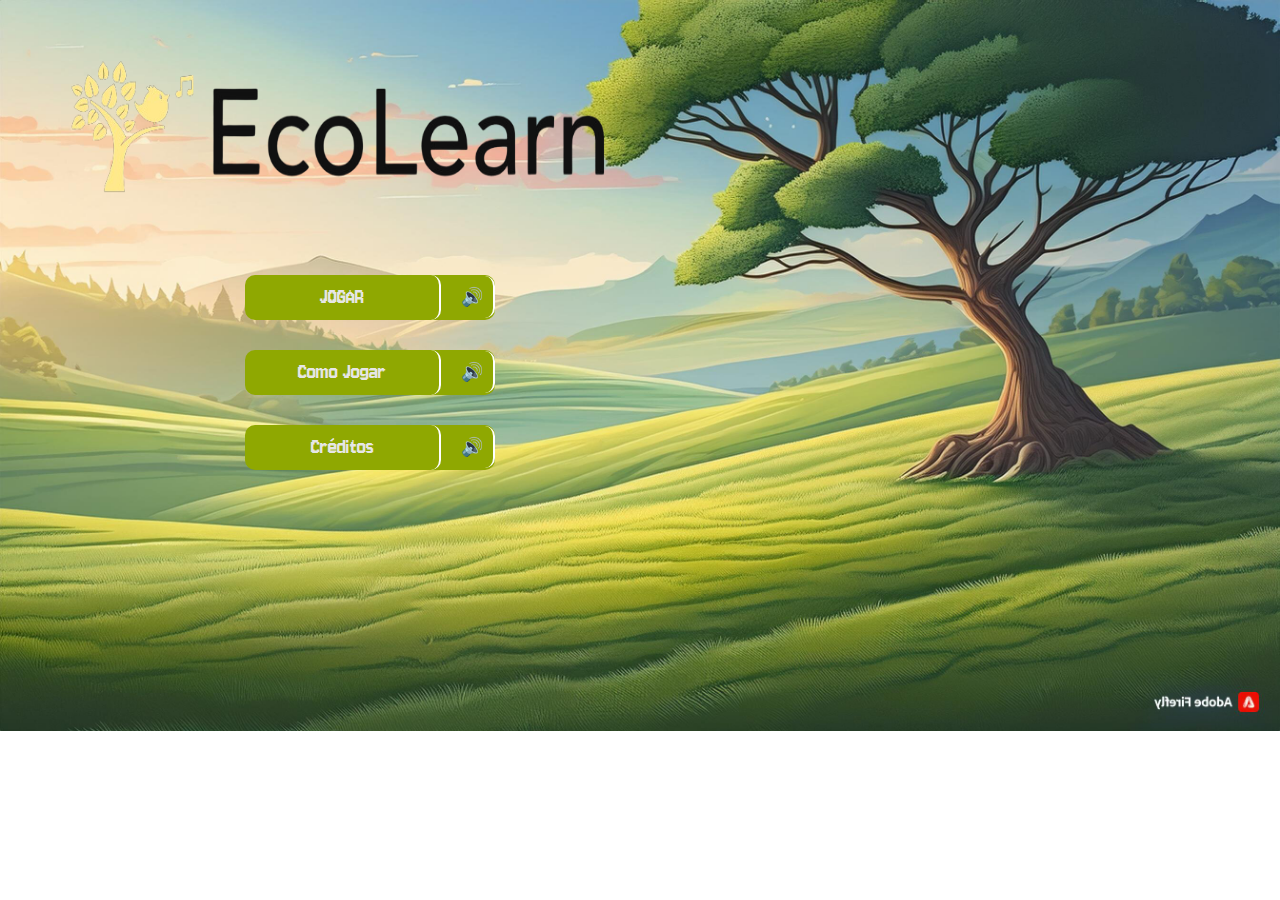
==== index.html @ 45ab07e4 "modal créditos" ====
<!DOCTYPE html>
<html lang="en">

<head>
    <meta charset="UTF-8">
    <meta name="viewport" content="width=device-width, initial-scale=1.0">
    <title>EcoLearn</title>
    <link rel="stylesheet" href="style.css">
    <link rel="preconnect" href="https://fonts.googleapis.com">
    <link rel="preconnect" href="https://fonts.gstatic.com" crossorigin>
    <link href="https://fonts.googleapis.com/css2?family=Jersey+10&display=swap" rel="stylesheet">

</head>

<body>
    <div id="menu">
        <div id="Logo">
            <h1><img src="imagens/logo_EcoLearn.png" alt=""></h1><br><br>
        </div>
        <div id="cabecalho">
            <nav>
                <ul class="fonte">
                    <li>
                        <a href="telaJogo.html">JOGAR</a>
                        <button class="audio-btn" onclick="playAudio('audioJogar')">🔊</button>
                        <audio id="audioJogar" src="audios/jogar.mp3"></audio>
                    </li>
                    <li>
                        <a href="instrucoes.html">Como Jogar</a>
                        <button class="audio-btn" onclick="playAudio('audioInstrucoes')">🔊</button>
                        <audio id="audioInstrucoes" src="audios/instrucoes.mp3"></audio>
                    </li>
                    <li>
                        <a href="#" onclick="OpenModal()">Créditos</a>
                        <button class="audio-btn" onclick="playAudio('audioCreditos')">🔊</button>
                        <audio id="audioCreditos" src="audios/creditos.mp3"></audio>
                    </li>
                </ul>
            </nav>
        </div>
    </div>
    <div class="janela-modal">
        <div class="modal">
            <dialog>
                <h2> Créditos:</h2>
                <p><strong>
                        Para este projeto de desenvolvimento de jogo, utilizamos as linguagens JavaScript, HTML e CSS
                        como base tecnológica. <br><br> A integração harmoniosa dessas tecnologias nos permitiu criar um
                        jogo interativo e envolvente que atende aos requisitos do nosso projeto acadêmico de Engenharia
                        de Software. Esperamos que este jogo tenha sido uma fonte de aprendizado e entretenimento para
                        todos os nossos jogadores. Obrigado por fazer parte desta jornada! Este jogo foi desenvolvido
                        com dedicação por:
                        <ul>
                            Thomas Tanabe<br>
                            Rafael Gebara<br>
                            Henrique Zolin<br>
                            Luigi Valencio<br>
                        </ul>
                        <h4><strong>&copy;EcoLearn</strong></h4>
                    </strong>
                </p>
                <button id="botao-fechar">X</button>
            </dialog>
        </div>
    </div>
    </div>
</body>

<script>
    function playAudio(id) {
        var audio = document.getElementById(id);
        audio.play();
    }
    //Função Modal    
    const button = document.querySelector("credits")
    const modal = document.querySelector("dialog")
    const buttonClose = document.querySelector("dialog button")

    function OpenModal() {
        modal.showModal()
    }
    buttonClose.onclick = function () {
        modal.close()
    }
</script>
</body>

</html>
---- style.css ----
html{
    background-image: url('imagens/backGround\ arvore.jpg');
    background-size: cover;
    background-repeat: no-repeat;
    background-position-x: -1;
}

#cabecalho{
    position: relative;
    right: 20%;
}



body {
    font-family: Arial, sans-serif;
    padding: 20px;
}

img{
    position: relative;
    padding: 20px;
    margin: 0 auto 15px auto; /* add some margin to the top and bottom of the logo */
    width: 600px;
    height: 200px;
    margin-top: -40px;
}

nav{
    padding-right: 50px;
    margin-top: -70px;
    
}

nav ul{
    list-style-type: none;
    margin: 0;
    padding: 0;
    display: flex;
    flex-direction: column;
    align-items: center;
}

/* nav ul li{
    margin: 15px 0;  
    width: 200px;
    background-color: #8fa801; 
    border-radius: 10px; 
} */

nav ul li {
    display: flex;
    align-items: center;
    margin: 15px 0;
    width: 250px;
    background-color: #8fa801;
    border-radius: 10px;
    position: relative;
}

/* nav ul li a{
    color: rgb(230, 230, 230);
    text-decoration: none;
    height: 25px;
    padding: 5px 10px;
    display: flex;
    align-items: center;
    justify-content: center;
} */

nav ul li a {
    color: rgb(230, 230, 230);
    text-decoration: none;
    height: 25px;
    padding: 10px 0px;
    display: flex;
    align-items: center;
    justify-content: center;
    flex-grow: 1;
    border-right: 2px solid white;
    border-radius: 10px;
}

nav ul li a:hover{
    color: rgb(255, 255, 255);
    background-color: #6d7407; /* change the background color to a more colorful and green color */
    border-radius: 10px;
 
}

.audio-btn {
    background-color: transparent;
    border: none;
    color: rgb(230, 230, 230);
    font-size: 18px;
    cursor: pointer;
    margin-left: 10px;
    padding: 10px;
    border-right: 2px solid white;
    border-radius: 10px;
}

.audio-btn:hover {
    color: rgb(255, 255, 255);  
    background-color: #6d7407; 
}


.fonte {
    font-family: "Jersey 10", sans-serif;
    font-weight: 400;
    font-style: normal;
    font-size: 22px;
}
/* .janela-modal{
    width: 30%;
    height: 60%;
    position: relative;
    top: 0;
    left: 0;
}
dialog::backdrop{
    background-color: rgba(0, 0, 0, 0.473);
}
dialog{
    border: none;
    border-radius: .5rem;
    box-shadow: 0 0 1em rgba(0, 0, 0, 0.486);
    width: 50%;
    height: 75%;
    font-family: 'Segoe UI', Tahoma, Geneva, Verdana, sans-serif;
    font-size: large;
    background-color: #8fa801;
    background-image: url(https://media.istockphoto.com/id/1332867721/pt/vetorial/texture-of-tree-bark.jpg?s=612x612&w=0&k=20&c=FWaWzm37HINMSpuMHu5NGH3NIq1LAKqcQvR6SW0gsVs=);
    background-position:  left;
    color:rgb(255, 255, 255)
   

}
h2{
    text-align: center;
}
h4{
    position: relative;
    display: flex;
    top: 15%;
    left: 2%;
    color: rgb(252, 252, 252);
    
}
    
#botao-fechar{
    position: relative;
    display: flex;
    background-color: #f8f7f4c9;
    border-radius: 5px;
    margin-top: -60%;
    left: 97%;
    font-size: large;
    border:none;
}
p{
   font-family: 'Segoe UI', Tahoma, Geneva, Verdana, sans-serif;
   font-size: large;
   text-align: justify;
   
} */

.janela-modal{
    width: 30%;
    height: 60%;
    position: relative;
    top: 0;
    left: 0;
}
dialog::backdrop{
    background-color: rgba(0, 0, 0, 0.473);
}
dialog{
    border: 2px solid rgb(150, 147, 147);
    outline: 3px solid black;
    border-radius: 2%;
    box-shadow: 0 0 10px rgba(0, 0, 0, 0.3); 
    width: 50%;
    height: 60%;
    font-family:Arial, sans-serif;
    font-size: large;
    background-color: #644127;
    color:rgb(255, 255, 255);
    text-shadow: -1px -1px 0 #000,  
    2px -1px 0 #000,
   -1px  1px 0 #000,
    1px  1px 0 #000; 
   

}
h2{
    text-align: center;
    font-family:Arial, sans-serif;
}
h4{
    position: absolute;
    display: flex;
    top: 80%;
    left: 83%;
    color: rgb(252, 252, 252);
   
    
}
    
#botao-fechar{
    position: relative;
    display: flex;
    background-color: #e1ce92c9;
    border-radius: 5px;
    margin-top: -48%;
    left: 97%;
    font-size: large;
    border:none;
    cursor:pointer;
}
p{
   font-family:Arial, sans-serif;
   font-size: large;
   text-align: justify;
   
}
#botao-fechar:hover{
    transform: scale(1.2);
}
#ord{
    list-style-type:none;
}
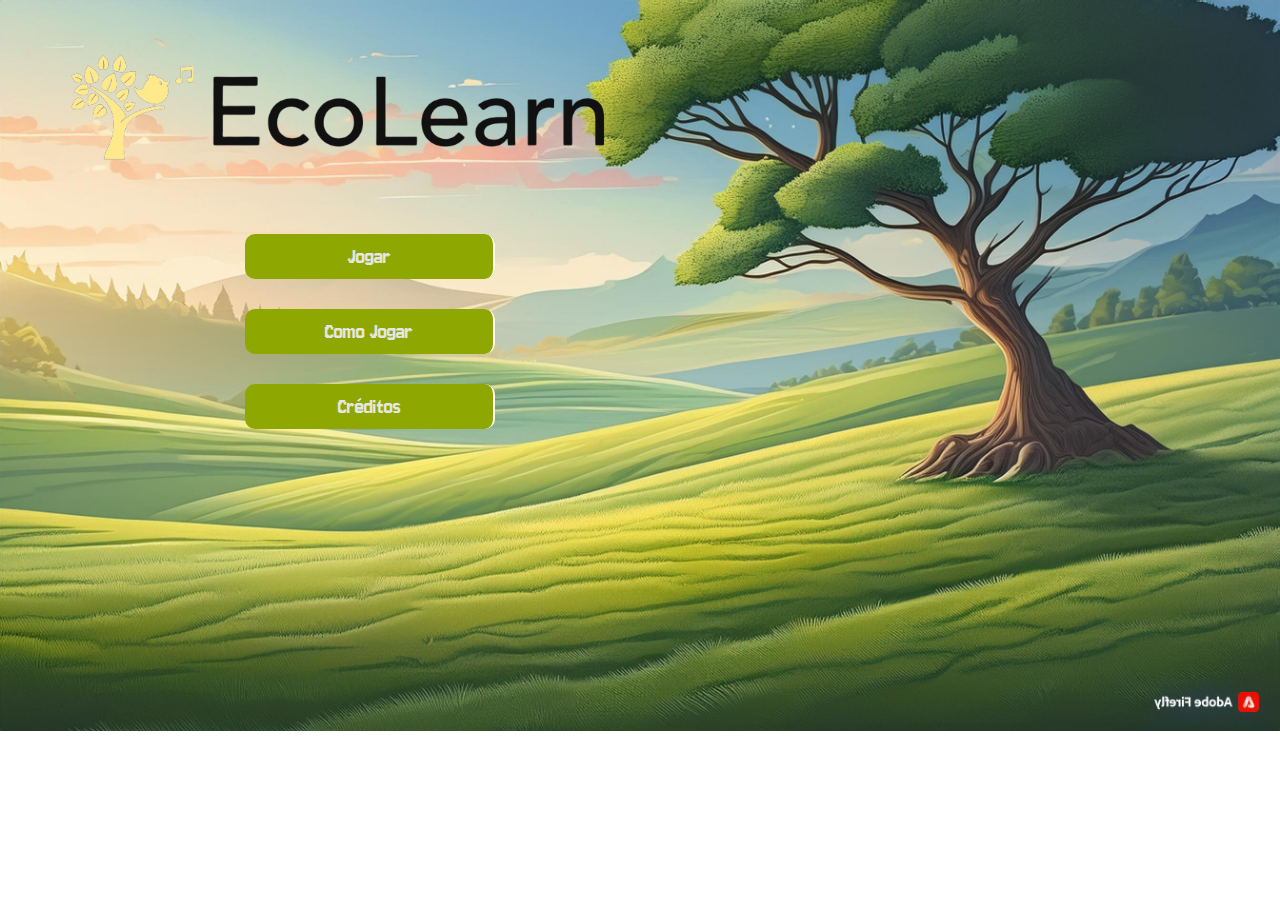
==== commit ac86d4ab: "Algumas funções de sons criadas mas ainda não estão funcionando" ====
--- a/index.html
+++ b/index.html
@@ -21,19 +21,13 @@
             <nav>
                 <ul class="fonte">
                     <li>
-                        <a href="telaJogo.html">JOGAR</a>
-                        <button class="audio-btn" onclick="playAudio('audioJogar')">🔊</button>
-                        <audio id="audioJogar" src="audios/jogar.mp3"></audio>
+                        <a class="sound-link" href="telaJogo.html">Jogar</a>
                     </li>
                     <li>
-                        <a href="instrucoes.html">Como Jogar</a>
-                        <button class="audio-btn" onclick="playAudio('audioInstrucoes')">🔊</button>
-                        <audio id="audioInstrucoes" src="audios/instrucoes.mp3"></audio>
+                        <a class="sound-link" href="instrucoes.html">Como Jogar</a>
                     </li>
                     <li>
-                        <a href="#" onclick="OpenModal()">Créditos</a>
-                        <button class="audio-btn" onclick="playAudio('audioCreditos')">🔊</button>
-                        <audio id="audioCreditos" src="audios/creditos.mp3"></audio>
+                        <a class="sound-link" href="#" onclick="OpenModal()">Créditos</a>
                     </li>
                 </ul>
             </nav>
@@ -42,7 +36,7 @@
     <div class="janela-modal">
         <div class="modal">
             <dialog>
-                <h2> Créditos:</h2>
+                <h2 class="fonte"> Créditos:</h2>
                 <p><strong>
                         Para este projeto de desenvolvimento de jogo, utilizamos as linguagens JavaScript, HTML e CSS
                         como base tecnológica. <br><br> A integração harmoniosa dessas tecnologias nos permitiu criar um
@@ -55,6 +49,7 @@
                             Rafael Gebara<br>
                             Henrique Zolin<br>
                             Luigi Valencio<br>
+                            Rafael Tudela<br>
                         </ul>
                         <h4><strong>&copy;EcoLearn</strong></h4>
                     </strong>
@@ -65,24 +60,7 @@
     </div>
     </div>
 </body>
-
-<script>
-    function playAudio(id) {
-        var audio = document.getElementById(id);
-        audio.play();
-    }
-    //Função Modal    
-    const button = document.querySelector("credits")
-    const modal = document.querySelector("dialog")
-    const buttonClose = document.querySelector("dialog button")
-
-    function OpenModal() {
-        modal.showModal()
-    }
-    buttonClose.onclick = function () {
-        modal.close()
-    }
-</script>
+<script src="script.js"></script>
 </body>
 
 </html>--- a/style.css
+++ b/style.css
@@ -1,38 +1,36 @@
-html{
-    background-image: url('imagens/backGround\ arvore.jpg');
+html {
+    background-image: url('imagens/backGround_arvore.jpg');
     background-size: cover;
     background-repeat: no-repeat;
     background-position-x: -1;
 }
 
-#cabecalho{
+#cabecalho {
     position: relative;
     right: 20%;
 }
 
-
-
 body {
     font-family: Arial, sans-serif;
     padding: 20px;
 }
 
-img{
+img {
     position: relative;
     padding: 20px;
     margin: 0 auto 15px auto; /* add some margin to the top and bottom of the logo */
-    width: 600px;
-    height: 200px;
+    width: 100%; /* Make the image responsive */
+    max-width: 600px;
+    height: auto; /* Maintain aspect ratio */
     margin-top: -40px;
 }
 
-nav{
+nav {
     padding-right: 50px;
     margin-top: -70px;
-    
-}
-
-nav ul{
+}
+
+nav ul {
     list-style-type: none;
     margin: 0;
     padding: 0;
@@ -41,32 +39,16 @@
     align-items: center;
 }
 
-/* nav ul li{
-    margin: 15px 0;  
-    width: 200px;
-    background-color: #8fa801; 
-    border-radius: 10px; 
-} */
-
 nav ul li {
     display: flex;
     align-items: center;
     margin: 15px 0;
-    width: 250px;
+    width: 100%; /* Make the nav items responsive */
+    max-width: 250px;
     background-color: #8fa801;
     border-radius: 10px;
     position: relative;
 }
-
-/* nav ul li a{
-    color: rgb(230, 230, 230);
-    text-decoration: none;
-    height: 25px;
-    padding: 5px 10px;
-    display: flex;
-    align-items: center;
-    justify-content: center;
-} */
 
 nav ul li a {
     color: rgb(230, 230, 230);
@@ -81,11 +63,10 @@
     border-radius: 10px;
 }
 
-nav ul li a:hover{
+nav ul li a:hover {
     color: rgb(255, 255, 255);
-    background-color: #6d7407; /* change the background color to a more colorful and green color */
-    border-radius: 10px;
- 
+    background-color: #6d7407;
+    border-radius: 10px;
 }
 
 .audio-btn {
@@ -105,129 +86,134 @@
     background-color: #6d7407; 
 }
 
-
 .fonte {
     font-family: "Jersey 10", sans-serif;
     font-weight: 400;
     font-style: normal;
     font-size: 22px;
 }
-/* .janela-modal{
-    width: 30%;
+
+.janela-modal {
+    width: 90%; /* Adjust modal width for smaller screens */
+    max-width: 30%;
     height: 60%;
     position: relative;
     top: 0;
     left: 0;
 }
-dialog::backdrop{
+
+dialog::backdrop {
     background-color: rgba(0, 0, 0, 0.473);
 }
-dialog{
-    border: none;
-    border-radius: .5rem;
-    box-shadow: 0 0 1em rgba(0, 0, 0, 0.486);
-    width: 50%;
-    height: 75%;
-    font-family: 'Segoe UI', Tahoma, Geneva, Verdana, sans-serif;
-    font-size: large;
-    background-color: #8fa801;
-    background-image: url(https://media.istockphoto.com/id/1332867721/pt/vetorial/texture-of-tree-bark.jpg?s=612x612&w=0&k=20&c=FWaWzm37HINMSpuMHu5NGH3NIq1LAKqcQvR6SW0gsVs=);
-    background-position:  left;
-    color:rgb(255, 255, 255)
-   
-
-}
-h2{
-    text-align: center;
-}
-h4{
-    position: relative;
-    display: flex;
-    top: 15%;
-    left: 2%;
-    color: rgb(252, 252, 252);
-    
-}
-    
-#botao-fechar{
-    position: relative;
-    display: flex;
-    background-color: #f8f7f4c9;
-    border-radius: 5px;
-    margin-top: -60%;
-    left: 97%;
-    font-size: large;
-    border:none;
-}
-p{
-   font-family: 'Segoe UI', Tahoma, Geneva, Verdana, sans-serif;
-   font-size: large;
-   text-align: justify;
-   
-} */
-
-.janela-modal{
-    width: 30%;
-    height: 60%;
-    position: relative;
-    top: 0;
-    left: 0;
-}
-dialog::backdrop{
-    background-color: rgba(0, 0, 0, 0.473);
-}
-dialog{
+
+dialog {
     border: 2px solid rgb(150, 147, 147);
     outline: 3px solid black;
     border-radius: 2%;
     box-shadow: 0 0 10px rgba(0, 0, 0, 0.3); 
-    width: 50%;
+    width: 90%; /* Adjust dialog width for smaller screens */
+    max-width: 50%;
     height: 60%;
-    font-family:Arial, sans-serif;
+    font-family: Arial, sans-serif;
     font-size: large;
     background-color: #644127;
-    color:rgb(255, 255, 255);
+    color: rgb(255, 255, 255);
     text-shadow: -1px -1px 0 #000,  
-    2px -1px 0 #000,
-   -1px  1px 0 #000,
-    1px  1px 0 #000; 
-   
-
-}
-h2{
+                 2px -1px 0 #000,
+                -1px  1px 0 #000,
+                 1px  1px 0 #000; 
+}
+
+h2 {
     text-align: center;
-    font-family:Arial, sans-serif;
-}
-h4{
+    font-family: Arial, sans-serif;
+}
+
+h4 {
     position: absolute;
     display: flex;
     top: 80%;
     left: 83%;
     color: rgb(252, 252, 252);
-   
-    
-}
-    
-#botao-fechar{
+}
+
+#botao-fechar {
     position: relative;
     display: flex;
     background-color: #e1ce92c9;
     border-radius: 5px;
     margin-top: -48%;
+    top: -9%;
     left: 97%;
     font-size: large;
-    border:none;
-    cursor:pointer;
-}
-p{
-   font-family:Arial, sans-serif;
-   font-size: large;
-   text-align: justify;
-   
-}
-#botao-fechar:hover{
+    border: none;
+    cursor: pointer;
+}
+
+p {
+    font-family: Arial, sans-serif;
+    font-size: large;
+    text-align: justify;
+}
+
+#botao-fechar:hover {
     transform: scale(1.2);
 }
-#ord{
-    list-style-type:none;
-}+
+#ord {
+    list-style-type: none;
+}
+
+/* Media Queries for Responsiveness */
+
+@media (max-width: 768px) {
+    #cabecalho {
+        right: 10%;
+    }
+    nav {
+        padding-right: 20px;
+        margin-top: -50px;
+    }
+    nav ul li {
+        width: 80%; /* Adjust width for tablet */
+    }
+    .janela-modal, dialog {
+        width: 80%;
+    }
+    h4 {
+        left: 70%;
+    }
+    #botao-fechar {
+        left: 95%;
+    }
+}
+
+@media (max-width: 480px) {
+    body {
+        padding: 10px;
+    }
+    img {
+        width: 100%; /* Make the image full-width on mobile */
+        max-width: 100%;
+        height: auto;
+    }
+    nav {
+        padding-right: 10px;
+        margin-top: -30px;
+    }
+    nav ul li {
+        width: 100%; /* Full-width for mobile */
+    }
+    .janela-modal, dialog {
+        width: 90%;
+    }
+    h4 {
+        left: 60%;
+    }
+    #botao-fechar {
+        left: 90%;
+    }
+    p {
+        font-size: medium; /* Adjust font size for mobile */
+    }
+}
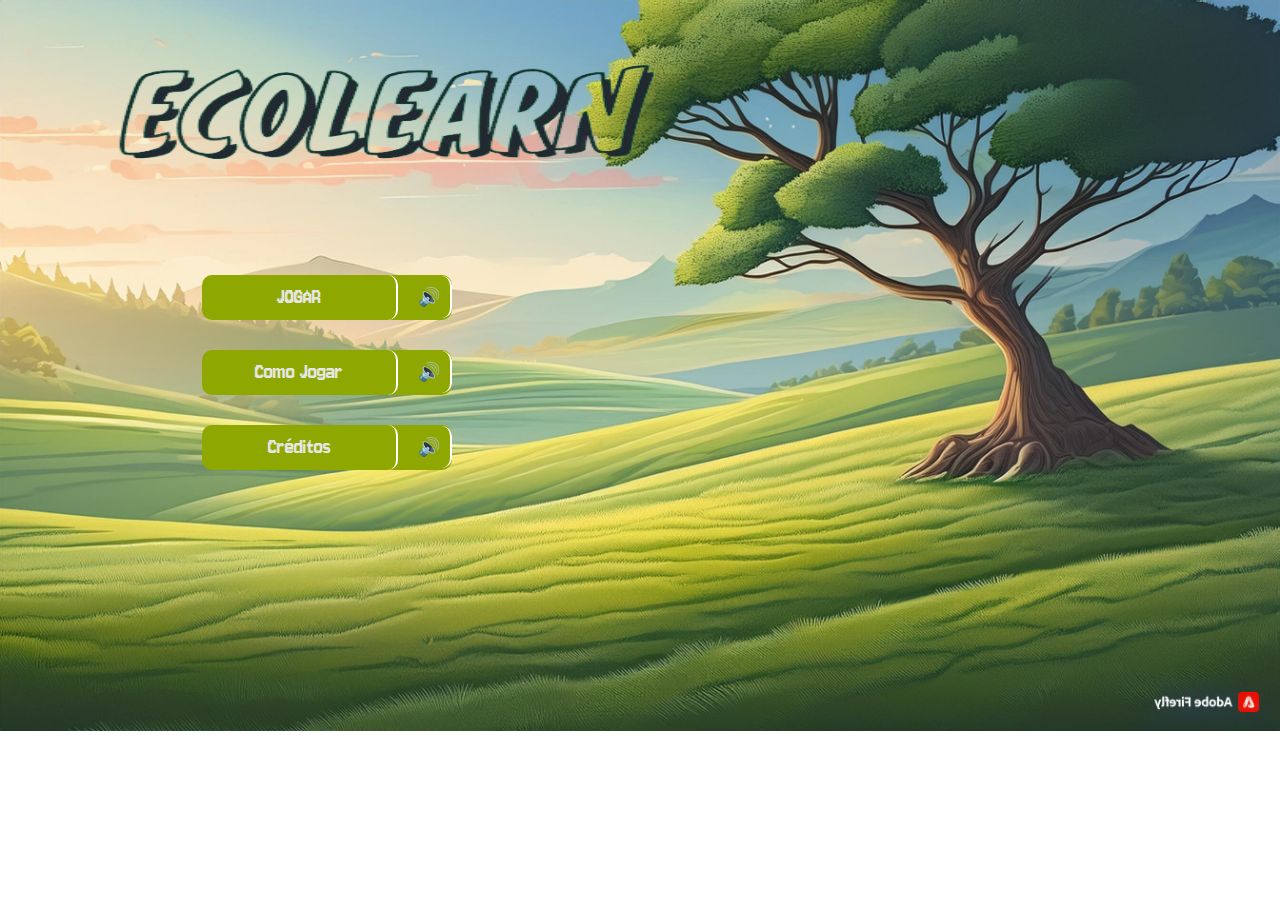
==== commit 41a5c8e5: "AjustandoLogo" ====
--- a/index.html
+++ b/index.html
@@ -15,19 +15,25 @@
 <body>
     <div id="menu">
         <div id="Logo">
-            <h1><img src="imagens/logo_EcoLearn.png" alt=""></h1><br><br>
+            <h1><img src="imagens/logo5.png" alt=""></h1><br><br>
         </div>
         <div id="cabecalho">
             <nav>
                 <ul class="fonte">
                     <li>
-                        <a class="sound-link" href="telaJogo.html">Jogar</a>
+                        <a href="telaJogo.html">JOGAR</a>
+                        <button class="audio-btn" onclick="playAudio('audioJogar')">🔊</button>
+                        <audio id="audioJogar" src="audios/jogar.mp3"></audio>
                     </li>
                     <li>
-                        <a class="sound-link" href="instrucoes.html">Como Jogar</a>
+                        <a href="instrucoes.html">Como Jogar</a>
+                        <button class="audio-btn" onclick="playAudio('audioInstrucoes')">🔊</button>
+                        <audio id="audioInstrucoes" src="audios/instrucoes.mp3"></audio>
                     </li>
                     <li>
-                        <a class="sound-link" href="#" onclick="OpenModal()">Créditos</a>
+                        <a href="#" onclick="OpenModal()">Créditos</a>
+                        <button class="audio-btn" onclick="playAudio('audioCreditos')">🔊</button>
+                        <audio id="audioCreditos" src="audios/creditos.mp3"></audio>
                     </li>
                 </ul>
             </nav>
@@ -36,7 +42,7 @@
     <div class="janela-modal">
         <div class="modal">
             <dialog>
-                <h2 class="fonte"> Créditos:</h2>
+                <h2> Créditos:</h2>
                 <p><strong>
                         Para este projeto de desenvolvimento de jogo, utilizamos as linguagens JavaScript, HTML e CSS
                         como base tecnológica. <br><br> A integração harmoniosa dessas tecnologias nos permitiu criar um
@@ -60,7 +66,24 @@
     </div>
     </div>
 </body>
-<script src="script.js"></script>
+
+<script>
+    function playAudio(id) {
+        var audio = document.getElementById(id);
+        audio.play();
+    }
+    //Função Modal    
+    const button = document.querySelector("credits")
+    const modal = document.querySelector("dialog")
+    const buttonClose = document.querySelector("dialog button")
+
+    function OpenModal() {
+        modal.showModal()
+    }
+    buttonClose.onclick = function () {
+        modal.close()
+    }
+</script>
 </body>
 
 </html>--- a/style.css
+++ b/style.css
@@ -1,11 +1,11 @@
-html {
-    background-image: url('imagens/backGround_arvore.jpg');
+html{
+    background-image: url('imagens/backGround\ arvore.jpg');
     background-size: cover;
     background-repeat: no-repeat;
     background-position-x: -1;
 }
 
-#cabecalho {
+#cabecalho{
     position: relative;
     right: 20%;
 }
@@ -15,22 +15,24 @@
     padding: 20px;
 }
 
-img {
+img{
     position: relative;
     padding: 20px;
     margin: 0 auto 15px auto; /* add some margin to the top and bottom of the logo */
-    width: 100%; /* Make the image responsive */
-    max-width: 600px;
-    height: auto; /* Maintain aspect ratio */
-    margin-top: -40px;
+    width: 600px;
+    height: 130px;
+    margin-top: -10px;
+    margin-left: 3%;
 }
 
-nav {
+nav{
     padding-right: 50px;
-    margin-top: -70px;
+    margin-top: -30px;
+    margin-right: 7%;
+    
 }
 
-nav ul {
+nav ul{
     list-style-type: none;
     margin: 0;
     padding: 0;
@@ -39,16 +41,32 @@
     align-items: center;
 }
 
+/* nav ul li{
+    margin: 15px 0;  
+    width: 200px;
+    background-color: #8fa801; 
+    border-radius: 10px; 
+} */
+
 nav ul li {
     display: flex;
     align-items: center;
     margin: 15px 0;
-    width: 100%; /* Make the nav items responsive */
-    max-width: 250px;
+    width: 250px;
     background-color: #8fa801;
     border-radius: 10px;
     position: relative;
 }
+
+/* nav ul li a{
+    color: rgb(230, 230, 230);
+    text-decoration: none;
+    height: 25px;
+    padding: 5px 10px;
+    display: flex;
+    align-items: center;
+    justify-content: center;
+} */
 
 nav ul li a {
     color: rgb(230, 230, 230);
@@ -63,10 +81,11 @@
     border-radius: 10px;
 }
 
-nav ul li a:hover {
+nav ul li a:hover{
     color: rgb(255, 255, 255);
-    background-color: #6d7407;
+    background-color: #6d7407; /* change the background color to a more colorful and green color */
     border-radius: 10px;
+ 
 }
 
 .audio-btn {
@@ -86,6 +105,7 @@
     background-color: #6d7407; 
 }
 
+
 .fonte {
     font-family: "Jersey 10", sans-serif;
     font-weight: 400;
@@ -93,127 +113,68 @@
     font-size: 22px;
 }
 
-.janela-modal {
-    width: 90%; /* Adjust modal width for smaller screens */
-    max-width: 30%;
+.janela-modal{
+    width: 30%;
     height: 60%;
     position: relative;
     top: 0;
     left: 0;
 }
-
-dialog::backdrop {
+dialog::backdrop{
     background-color: rgba(0, 0, 0, 0.473);
 }
-
-dialog {
+dialog{
     border: 2px solid rgb(150, 147, 147);
     outline: 3px solid black;
     border-radius: 2%;
     box-shadow: 0 0 10px rgba(0, 0, 0, 0.3); 
-    width: 90%; /* Adjust dialog width for smaller screens */
-    max-width: 50%;
+    width: 50%;
     height: 60%;
-    font-family: Arial, sans-serif;
+    font-family:Arial, sans-serif;
     font-size: large;
     background-color: #644127;
-    color: rgb(255, 255, 255);
+    color:rgb(255, 255, 255);
     text-shadow: -1px -1px 0 #000,  
-                 2px -1px 0 #000,
-                -1px  1px 0 #000,
-                 1px  1px 0 #000; 
+    2px -1px 0 #000,
+   -1px  1px 0 #000,
+    1px  1px 0 #000; 
+   
+
 }
-
-h2 {
+h2{
     text-align: center;
-    font-family: Arial, sans-serif;
+    font-family:Arial, sans-serif;
 }
-
-h4 {
+h4{
     position: absolute;
     display: flex;
     top: 80%;
     left: 83%;
     color: rgb(252, 252, 252);
+   
+    
 }
-
-#botao-fechar {
+    
+#botao-fechar{
     position: relative;
     display: flex;
     background-color: #e1ce92c9;
     border-radius: 5px;
     margin-top: -48%;
-    top: -9%;
     left: 97%;
     font-size: large;
-    border: none;
-    cursor: pointer;
+    border:none;
+    cursor:pointer;
 }
-
-p {
-    font-family: Arial, sans-serif;
-    font-size: large;
-    text-align: justify;
+p{
+   font-family:Arial, sans-serif;
+   font-size: large;
+   text-align: justify;
+   
 }
-
-#botao-fechar:hover {
+#botao-fechar:hover{
     transform: scale(1.2);
 }
-
-#ord {
-    list-style-type: none;
-}
-
-/* Media Queries for Responsiveness */
-
-@media (max-width: 768px) {
-    #cabecalho {
-        right: 10%;
-    }
-    nav {
-        padding-right: 20px;
-        margin-top: -50px;
-    }
-    nav ul li {
-        width: 80%; /* Adjust width for tablet */
-    }
-    .janela-modal, dialog {
-        width: 80%;
-    }
-    h4 {
-        left: 70%;
-    }
-    #botao-fechar {
-        left: 95%;
-    }
-}
-
-@media (max-width: 480px) {
-    body {
-        padding: 10px;
-    }
-    img {
-        width: 100%; /* Make the image full-width on mobile */
-        max-width: 100%;
-        height: auto;
-    }
-    nav {
-        padding-right: 10px;
-        margin-top: -30px;
-    }
-    nav ul li {
-        width: 100%; /* Full-width for mobile */
-    }
-    .janela-modal, dialog {
-        width: 90%;
-    }
-    h4 {
-        left: 60%;
-    }
-    #botao-fechar {
-        left: 90%;
-    }
-    p {
-        font-size: medium; /* Adjust font size for mobile */
-    }
-}
+#ord{
+    list-style-type:none;
+}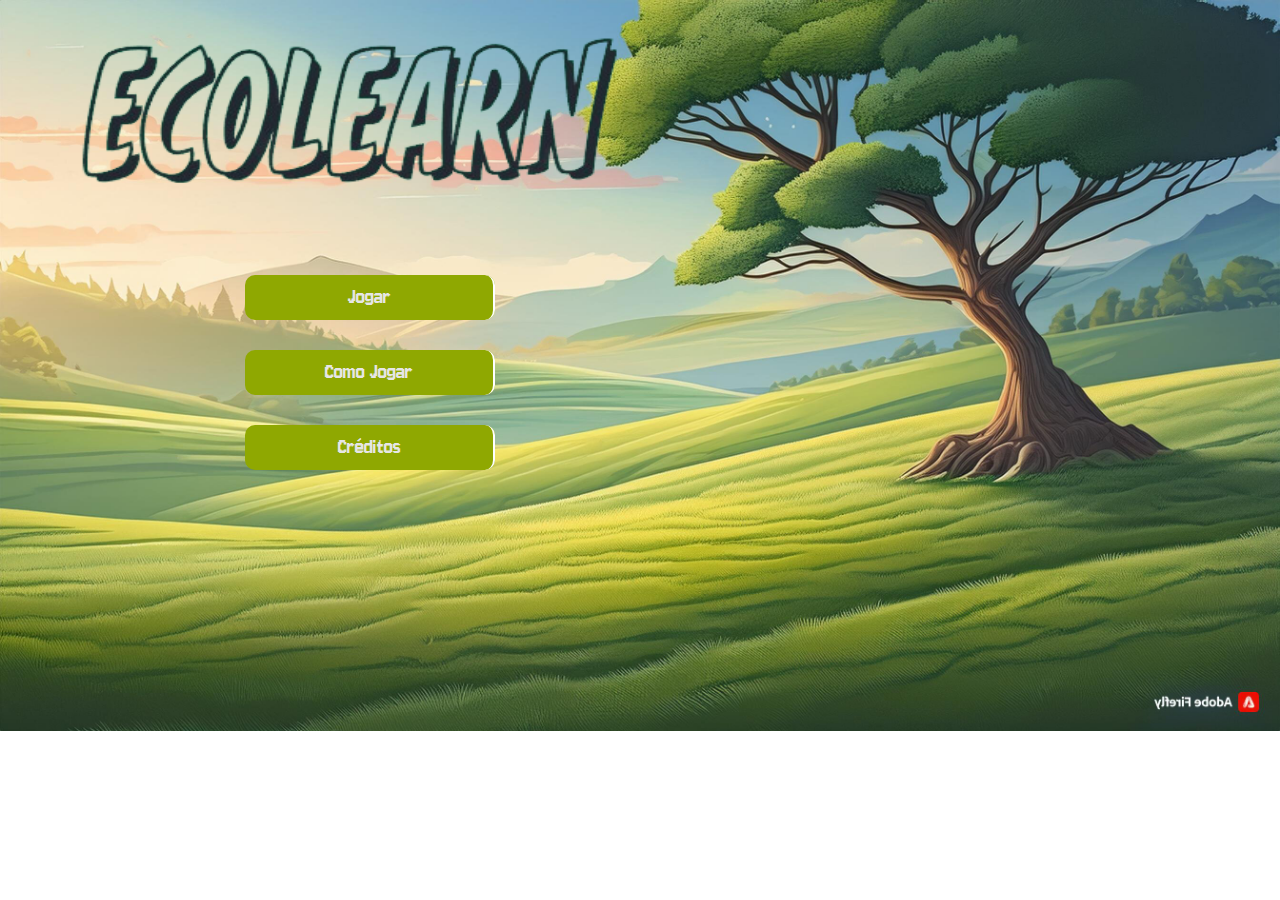
==== commit d8fe3600: "ajusteLogo" ====
--- a/index.html
+++ b/index.html
@@ -21,19 +21,13 @@
             <nav>
                 <ul class="fonte">
                     <li>
-                        <a href="telaJogo.html">JOGAR</a>
-                        <button class="audio-btn" onclick="playAudio('audioJogar')">🔊</button>
-                        <audio id="audioJogar" src="audios/jogar.mp3"></audio>
+                        <a class="sound-link" href="telaJogo.html">Jogar</a>
                     </li>
                     <li>
-                        <a href="instrucoes.html">Como Jogar</a>
-                        <button class="audio-btn" onclick="playAudio('audioInstrucoes')">🔊</button>
-                        <audio id="audioInstrucoes" src="audios/instrucoes.mp3"></audio>
+                        <a class="sound-link" href="instrucoes.html">Como Jogar</a>
                     </li>
                     <li>
-                        <a href="#" onclick="OpenModal()">Créditos</a>
-                        <button class="audio-btn" onclick="playAudio('audioCreditos')">🔊</button>
-                        <audio id="audioCreditos" src="audios/creditos.mp3"></audio>
+                        <a class="sound-link" href="#" onclick="OpenModal()">Créditos</a>
                     </li>
                 </ul>
             </nav>
@@ -42,7 +36,7 @@
     <div class="janela-modal">
         <div class="modal">
             <dialog>
-                <h2> Créditos:</h2>
+                <h2 class="fonte"> Créditos:</h2>
                 <p><strong>
                         Para este projeto de desenvolvimento de jogo, utilizamos as linguagens JavaScript, HTML e CSS
                         como base tecnológica. <br><br> A integração harmoniosa dessas tecnologias nos permitiu criar um
@@ -66,24 +60,7 @@
     </div>
     </div>
 </body>
-
-<script>
-    function playAudio(id) {
-        var audio = document.getElementById(id);
-        audio.play();
-    }
-    //Função Modal    
-    const button = document.querySelector("credits")
-    const modal = document.querySelector("dialog")
-    const buttonClose = document.querySelector("dialog button")
-
-    function OpenModal() {
-        modal.showModal()
-    }
-    buttonClose.onclick = function () {
-        modal.close()
-    }
-</script>
+<script src="script.js"></script>
 </body>
 
 </html>--- a/style.css
+++ b/style.css
@@ -1,11 +1,11 @@
-html{
-    background-image: url('imagens/backGround\ arvore.jpg');
+html {
+    background-image: url('imagens/backGround_arvore.jpg');
     background-size: cover;
     background-repeat: no-repeat;
     background-position-x: -1;
 }
 
-#cabecalho{
+#cabecalho {
     position: relative;
     right: 20%;
 }
@@ -15,24 +15,22 @@
     padding: 20px;
 }
 
-img{
+img {
     position: relative;
     padding: 20px;
     margin: 0 auto 15px auto; /* add some margin to the top and bottom of the logo */
     width: 600px;
-    height: 130px;
-    margin-top: -10px;
-    margin-left: 3%;
-}
-
-nav{
+    height: 200px;
+    margin-top: -40px;
+}
+
+nav {
     padding-right: 50px;
-    margin-top: -30px;
-    margin-right: 7%;
+    margin-top: -70px;
     
 }
 
-nav ul{
+nav ul {
     list-style-type: none;
     margin: 0;
     padding: 0;
@@ -41,32 +39,16 @@
     align-items: center;
 }
 
-/* nav ul li{
-    margin: 15px 0;  
-    width: 200px;
-    background-color: #8fa801; 
-    border-radius: 10px; 
-} */
-
 nav ul li {
     display: flex;
     align-items: center;
     margin: 15px 0;
-    width: 250px;
+    width: 100%; /* Make the nav items responsive */
+    max-width: 250px;
     background-color: #8fa801;
     border-radius: 10px;
     position: relative;
 }
-
-/* nav ul li a{
-    color: rgb(230, 230, 230);
-    text-decoration: none;
-    height: 25px;
-    padding: 5px 10px;
-    display: flex;
-    align-items: center;
-    justify-content: center;
-} */
 
 nav ul li a {
     color: rgb(230, 230, 230);
@@ -81,11 +63,10 @@
     border-radius: 10px;
 }
 
-nav ul li a:hover{
+nav ul li a:hover {
     color: rgb(255, 255, 255);
-    background-color: #6d7407; /* change the background color to a more colorful and green color */
-    border-radius: 10px;
- 
+    background-color: #6d7407;
+    border-radius: 10px;
 }
 
 .audio-btn {
@@ -105,7 +86,6 @@
     background-color: #6d7407; 
 }
 
-
 .fonte {
     font-family: "Jersey 10", sans-serif;
     font-weight: 400;
@@ -113,68 +93,127 @@
     font-size: 22px;
 }
 
-.janela-modal{
-    width: 30%;
+.janela-modal {
+    width: 90%; /* Adjust modal width for smaller screens */
+    max-width: 30%;
     height: 60%;
     position: relative;
     top: 0;
     left: 0;
 }
-dialog::backdrop{
+
+dialog::backdrop {
     background-color: rgba(0, 0, 0, 0.473);
 }
-dialog{
+
+dialog {
     border: 2px solid rgb(150, 147, 147);
     outline: 3px solid black;
     border-radius: 2%;
     box-shadow: 0 0 10px rgba(0, 0, 0, 0.3); 
-    width: 50%;
+    width: 90%; /* Adjust dialog width for smaller screens */
+    max-width: 50%;
     height: 60%;
-    font-family:Arial, sans-serif;
+    font-family: Arial, sans-serif;
     font-size: large;
     background-color: #644127;
-    color:rgb(255, 255, 255);
+    color: rgb(255, 255, 255);
     text-shadow: -1px -1px 0 #000,  
-    2px -1px 0 #000,
-   -1px  1px 0 #000,
-    1px  1px 0 #000; 
-   
-
-}
-h2{
+                 2px -1px 0 #000,
+                -1px  1px 0 #000,
+                 1px  1px 0 #000; 
+}
+
+h2 {
     text-align: center;
-    font-family:Arial, sans-serif;
-}
-h4{
+    font-family: Arial, sans-serif;
+}
+
+h4 {
     position: absolute;
     display: flex;
     top: 80%;
     left: 83%;
     color: rgb(252, 252, 252);
-   
-    
-}
-    
-#botao-fechar{
+}
+
+#botao-fechar {
     position: relative;
     display: flex;
     background-color: #e1ce92c9;
     border-radius: 5px;
     margin-top: -48%;
+    top: -9%;
     left: 97%;
     font-size: large;
-    border:none;
-    cursor:pointer;
-}
-p{
-   font-family:Arial, sans-serif;
-   font-size: large;
-   text-align: justify;
-   
-}
-#botao-fechar:hover{
+    border: none;
+    cursor: pointer;
+}
+
+p {
+    font-family: Arial, sans-serif;
+    font-size: large;
+    text-align: justify;
+}
+
+#botao-fechar:hover {
     transform: scale(1.2);
 }
-#ord{
-    list-style-type:none;
-}+
+#ord {
+    list-style-type: none;
+}
+
+/* Media Queries for Responsiveness */
+
+@media (max-width: 768px) {
+    #cabecalho {
+        right: 10%;
+    }
+    nav {
+        padding-right: 20px;
+        margin-top: -50px;
+    }
+    nav ul li {
+        width: 80%; /* Adjust width for tablet */
+    }
+    .janela-modal, dialog {
+        width: 80%;
+    }
+    h4 {
+        left: 70%;
+    }
+    #botao-fechar {
+        left: 95%;
+    }
+}
+
+@media (max-width: 480px) {
+    body {
+        padding: 10px;
+    }
+    img {
+        width: 100%; /* Make the image full-width on mobile */
+        max-width: 100%;
+        height: auto;
+    }
+    nav {
+        padding-right: 10px;
+        margin-top: -30px;
+    }
+    nav ul li {
+        width: 100%; /* Full-width for mobile */
+    }
+    .janela-modal, dialog {
+        width: 90%;
+    }
+    h4 {
+        left: 60%;
+    }
+    #botao-fechar {
+        left: 90%;
+    }
+    p {
+        font-size: medium; /* Adjust font size for mobile */
+    }
+}
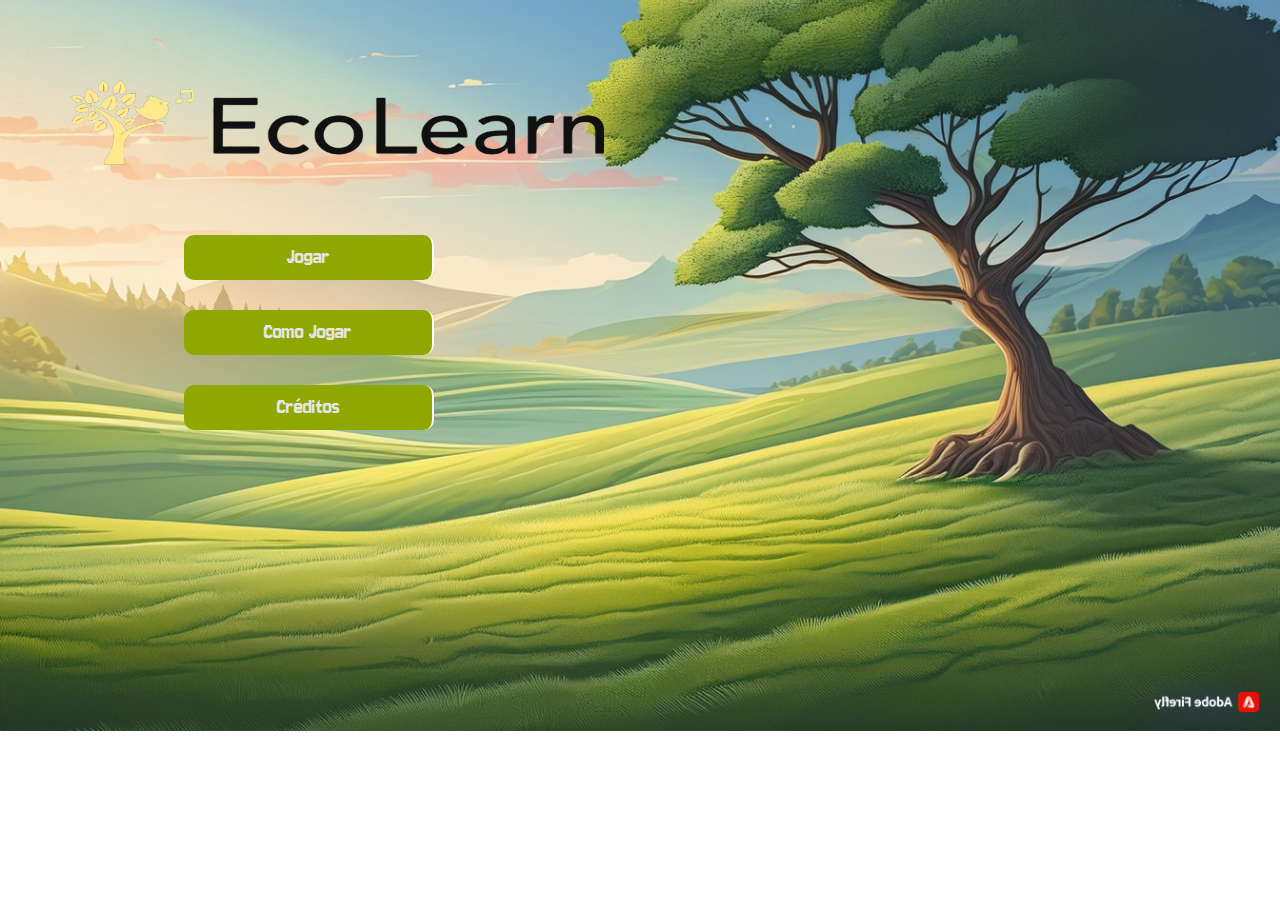
==== commit 087f12a1: "Funções de som ( click, hover, resposta certa/errada ), falta acertar os sons de resposta" ====
--- a/index.html
+++ b/index.html
@@ -13,9 +13,11 @@
 </head>
 
 <body>
+    <audio id="audioHover" src="audios/btn-sound-hover.mp3"></audio>
+    <audio id="audioClick" src="audios/btn-sound-click.mp3"></audio>
     <div id="menu">
         <div id="Logo">
-            <h1><img src="imagens/logo5.png" alt=""></h1><br><br>
+            <h1><img src="imagens/logo_EcoLearn.png" alt=""></h1><br><br>
         </div>
         <div id="cabecalho">
             <nav>
--- a/style.css
+++ b/style.css
@@ -20,13 +20,15 @@
     padding: 20px;
     margin: 0 auto 15px auto; /* add some margin to the top and bottom of the logo */
     width: 600px;
-    height: 200px;
-    margin-top: -40px;
+    height: 130px;
+    margin-top: -10px;
 }
 
 nav {
     padding-right: 50px;
     margin-top: -70px;
+    margin-right: 10%;
+    
     
 }
 
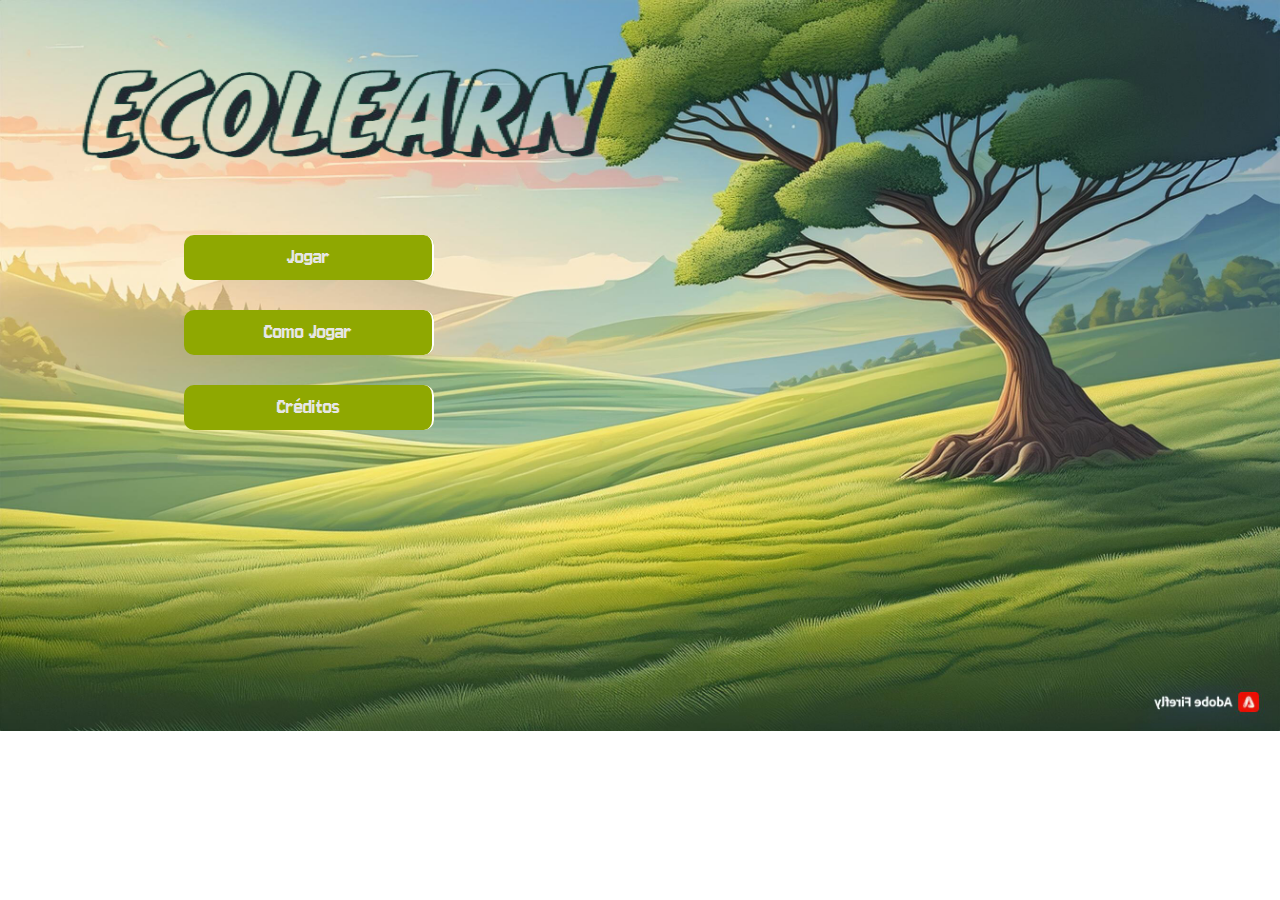
==== commit 4576d823: "Merge branch 'main' of https://github.com/EcoLearn-WebSite/demo-repository" ====
--- a/index.html
+++ b/index.html
@@ -17,7 +17,7 @@
     <audio id="audioClick" src="audios/btn-sound-click.mp3"></audio>
     <div id="menu">
         <div id="Logo">
-            <h1><img src="imagens/logo_EcoLearn.png" alt=""></h1><br><br>
+            <h1><img src="imagens/logo5.png" alt=""></h1><br><br>
         </div>
         <div id="cabecalho">
             <nav>
